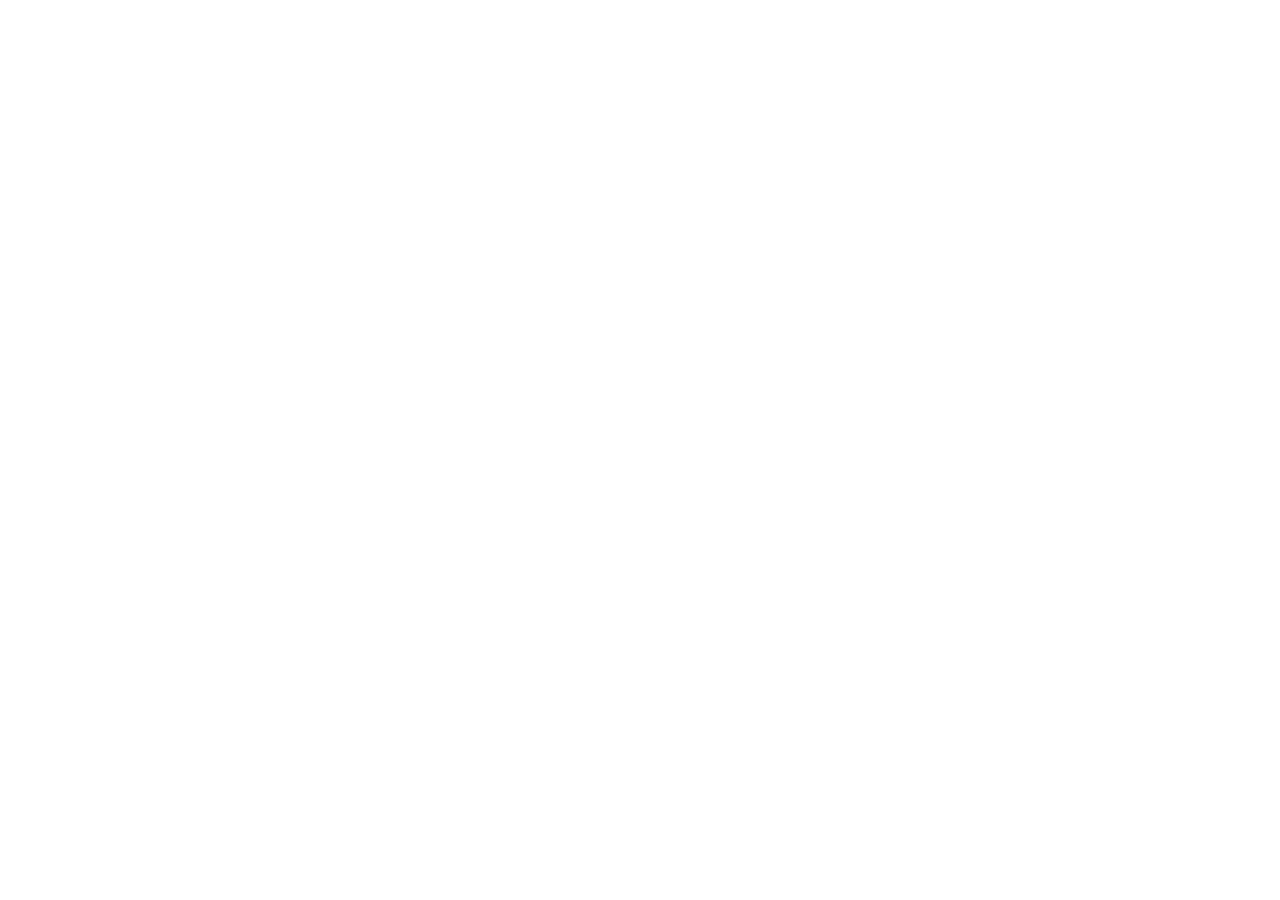
==== index.html @ 94e3826a "Site structure" ====
<!DOCTYPE html>
<html lang="en">
  <head>
    <meta charset="UTF-8" />
    <meta http-equiv="X-UA-Compatible" content="IE=edge" />
    <meta name="viewport" content="width=device-width, initial-scale=1.0" />
    <title>Document</title>
    <script type="module" src="app.js"></script>
  </head>
  <body></body>
</html>
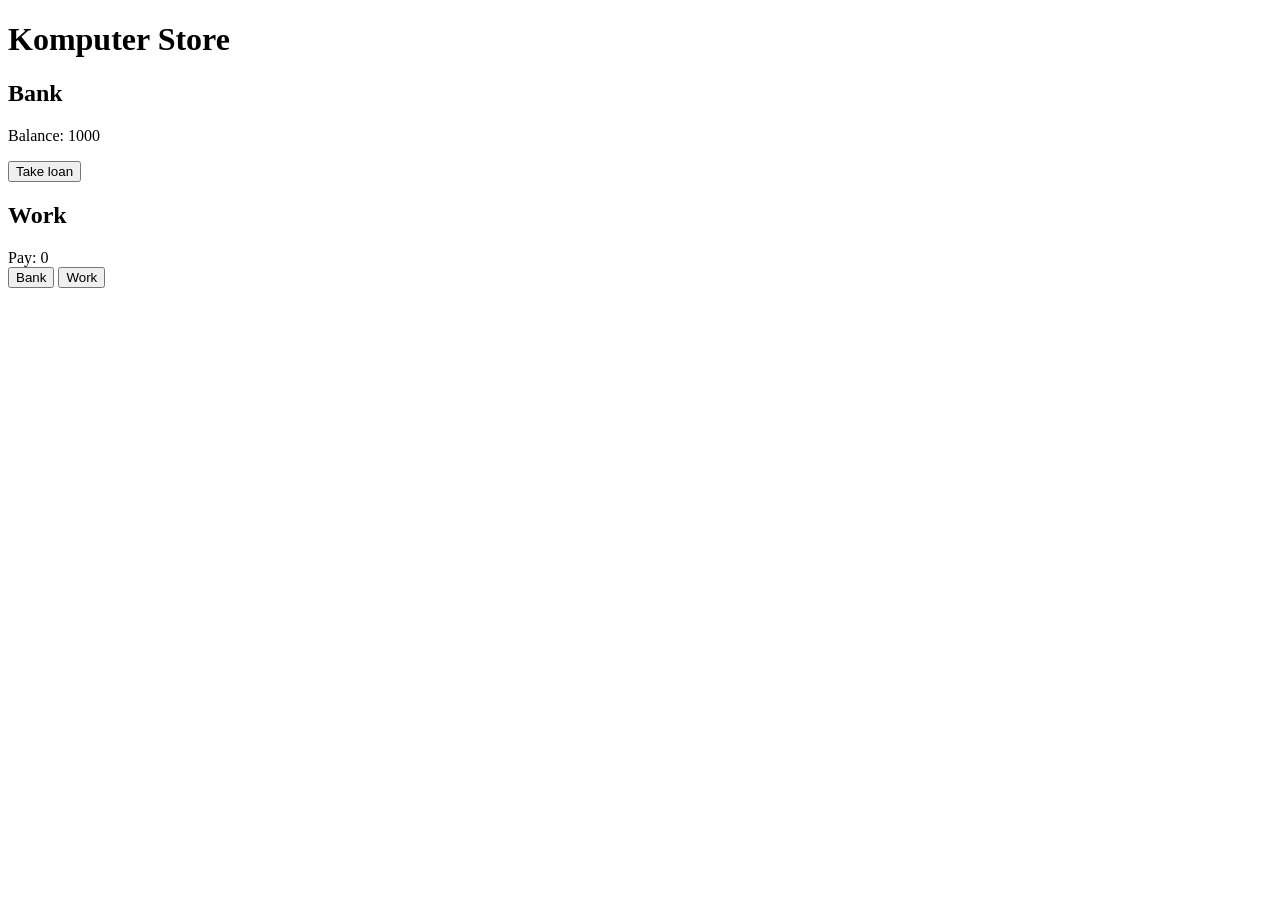
==== commit d3fd8651: "added html elements" ====
--- a/index.html
+++ b/index.html
@@ -5,7 +5,21 @@
     <meta http-equiv="X-UA-Compatible" content="IE=edge" />
     <meta name="viewport" content="width=device-width, initial-scale=1.0" />
     <title>Document</title>
+  </head>
+  <body>
+    <h1>Komputer Store</h1>
+    <div id="bank">
+      <h2>Bank</h2>
+      Balance: <span id="balance">1000</span>
+      <p id="outstanding"></p>
+      <button id="loan">Take loan</button>
+    </div>
+    <div id="work">
+      <h2>Work</h2>
+      Pay: <span id="pay">0</span><br />
+      <button id="bank-pay">Bank</button>
+      <button id="goto-work">Work</button>
+    </div>
     <script type="module" src="app.js"></script>
-  </head>
-  <body></body>
+  </body>
 </html>
